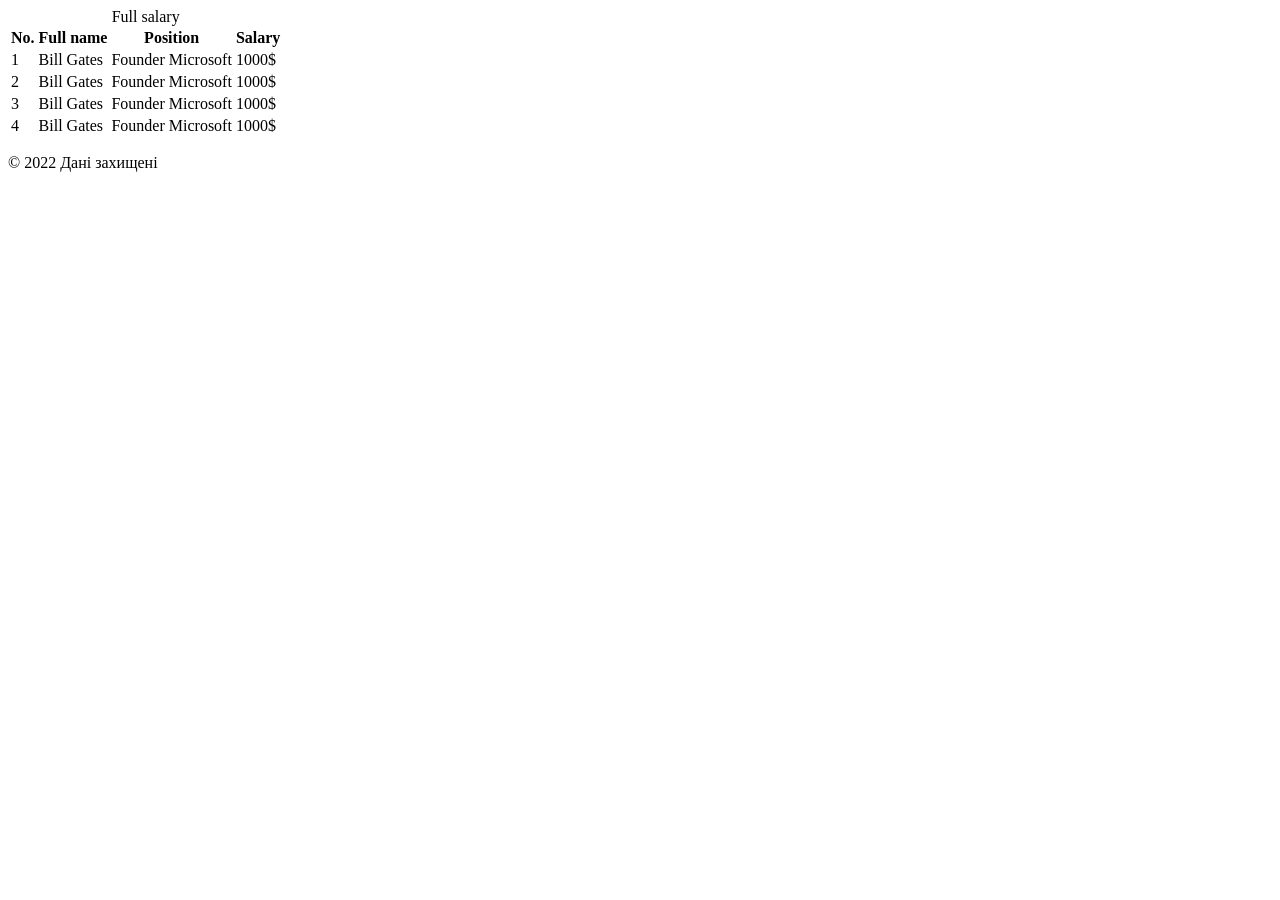
==== test.html @ 569833c4 "deleta table" ====
<!DOCTYPE html>
<html lang="en">

<head>
    <meta charset="UTF-8">
    <meta name="viewport" content="width=device-width, initial-scale=1.0">
    <title>Test HTML page</title>
</head>

<body>

    <table>
        <caption>Full salary</caption>
        <thead>
            <tr>
                <th>No.</th>
                <th>Full name</th>
                <th>Position</th>
                <th>Salary</th>
            </tr>
        </thead>
        <tbody>
            <tr>
                <td>1</td>
                <td>Bill Gates</td>
                <td>Founder Microsoft</td>
                <td>1000$</td>
            </tr>
            <tr>
                <td>2</td>
                <td>Bill Gates</td>
                <td>Founder Microsoft</td>
                <td>1000$</td>
            </tr>
            <tr>
                <td>3</td>
                <td>Bill Gates</td>
                <td>Founder Microsoft</td>
                <td>1000$</td>
            </tr>
            <tr>
                <td>4</td>
                <td>Bill Gates</td>
                <td>Founder Microsoft</td>
                <td>1000$</td>
            </tr>
        </tbody>
        <!--<tfoot></tfoot>-->
    </table>

    <p>&copy; 2022 Дані захищені</p>

</body>


</html>
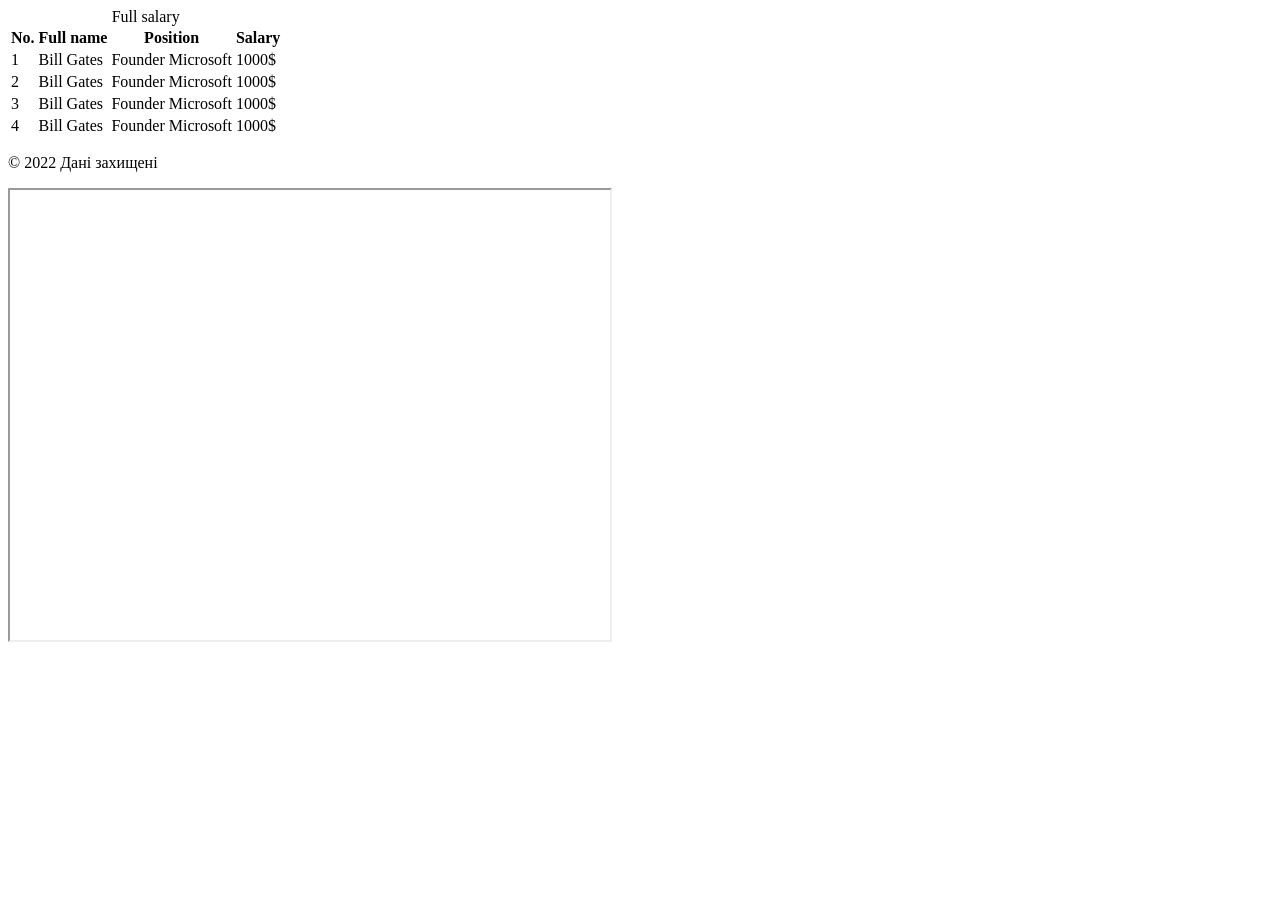
==== commit dc81a2ad: "add iframe" ====
--- a/test.html
+++ b/test.html
@@ -50,6 +50,12 @@
 
     <p>&copy; 2022 Дані захищені</p>
 
+    <iframe
+        src="https://www.google.com/maps/embed?pb=!1m18!1m12!1m3!1d2540.1636289098733!2d30.4912733!3d50.4566776!2m3!1f0!2f0!3f0!3m2!1i1024!2i768!4f13.1!3m3!1m2!1s0x40d4ce637c006b2d%3A0xaf86385f19996ff0!2z0YPQuy4g0KHQtdGH0LXQstGL0YUg0KHRgtGA0LXQu9GM0YbQvtCyLCA1NCwg0JrQuNC10LIsIDAyMDAw!5e0!3m2!1sru!2sua!4v1772530469267!5m2!1sru!2sua"
+        width="600" height="450" allowfullscreen="" loading="lazy" referrerpolicy="no-referrer-when-downgrade">
+    </iframe>
+
+
 </body>
 
 
